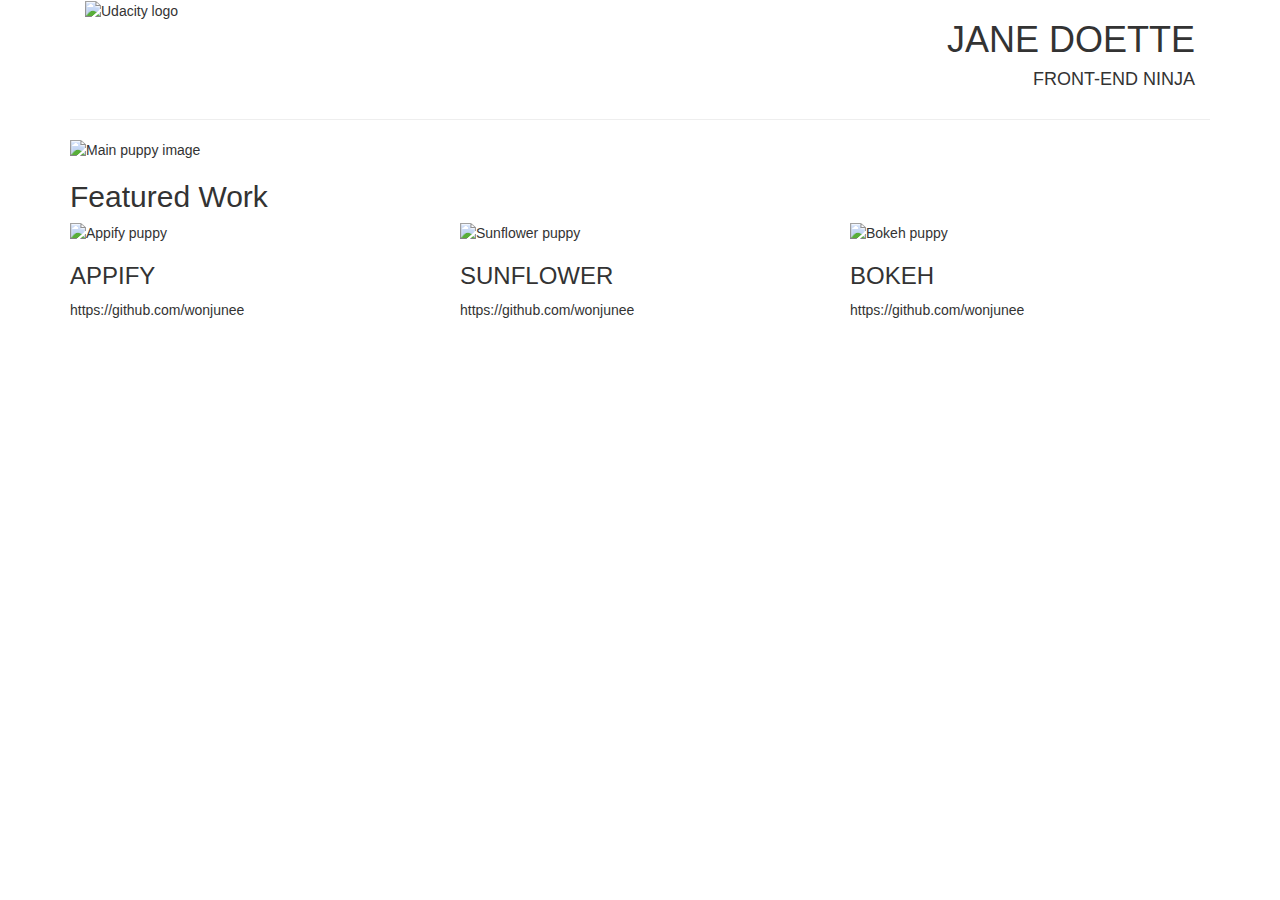
==== bootstrap-prestructure/index.html @ dd4de4e0 "added title name images and featured works" ====
<!DOCTYPE html>
<html lang="en">
	<head>
		<meta charset="utf-8">
		<meta http-equiv="X-UA-Compatible" content="IE=edge">
		<meta name="viewport" content="width=device-width, initial-scale=1">
		<title>Puppy Portfolio</title>
		<link rel="stylesheet" href="css/bootstrap.min.css">
	</head>
	<body>
		<div class="container">
			<div class="col-md-6">
				<img src="http://placekitten.com/100/100" alt="Udacity logo">
			</div>
			<div class="col-md-6 text-right text-uppercase">
				<h1>Jane Doette</h1>
				<h4>Front-end Ninja</h4>
			</div>
			<div class="row">
				<div class="col-md-12">
					<hr>
				</div>
			</div>
			<div class="row">
				<div class="col-md-12">
					<img class="img-responsive" src="http://placekitten.com/960/300" alt="Main puppy image">
				</div>
			</div>
			<div class="row">
				<div class="col-md-12">
					<h2>Featured Work</h2>
				</div>
			</div>
			<div class="row">
				<div class="col-md-4">
					<img class="img-responsive" src="http://placekitten.com/300/200" alt="Appify puppy">
					<h3 class="text-uppercase">Appify</h3>
					<p>https://github.com/wonjunee</p>
				</div>
				<div class="col-md-4">
					<img class="img-responsive" src="http://placekitten.com/300/200" alt="Sunflower puppy">
					<h3 class="text-uppercase">Sunflower</h3>
					<p>https://github.com/wonjunee</p>
				</div>
				<div class="col-md-4">
					<img class="img-responsive" src="http://placekitten.com/300/200" alt="Bokeh puppy">
					<h3 class="text-uppercase">Bokeh</h3>
					<p>https://github.com/wonjunee</p>
				</div>
			</div>
		</div>
	</body>
</html>
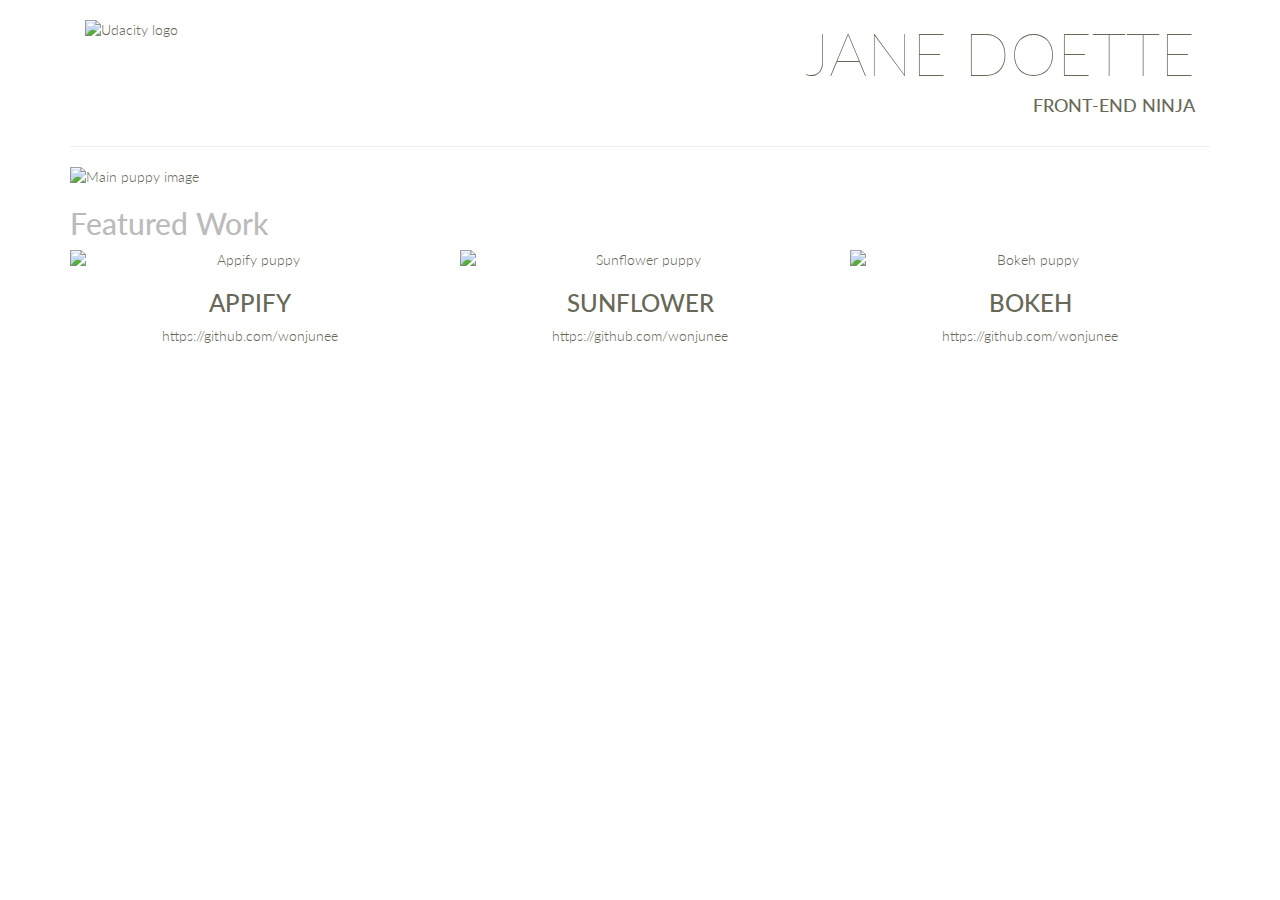
==== commit 79005365: "added few more classes at the title section" ====
--- a/bootstrap-prestructure/index.html
+++ b/bootstrap-prestructure/index.html
@@ -5,15 +5,17 @@
 		<meta http-equiv="X-UA-Compatible" content="IE=edge">
 		<meta name="viewport" content="width=device-width, initial-scale=1">
 		<title>Puppy Portfolio</title>
+		<link href="https://fonts.googleapis.com/css?family=Lato:100,300" rel="stylesheet">
 		<link rel="stylesheet" href="css/bootstrap.min.css">
+		<link rel="stylesheet" href="css/style.css">
 	</head>
 	<body>
 		<div class="container">
 			<div class="col-md-6">
-				<img src="http://placekitten.com/100/100" alt="Udacity logo">
+				<img class="title-logo" src="http://placekitten.com/100/100" alt="Udacity logo">
 			</div>
 			<div class="col-md-6 text-right text-uppercase">
-				<h1>Jane Doette</h1>
+				<h1 class="title-super text-thin">Jane Doette</h1>
 				<h4>Front-end Ninja</h4>
 			</div>
 			<div class="row">
@@ -28,10 +30,10 @@
 			</div>
 			<div class="row">
 				<div class="col-md-12">
-					<h2>Featured Work</h2>
+					<h2 class="text-muted">Featured Work</h2>
 				</div>
 			</div>
-			<div class="row">
+			<div class="row text-center">
 				<div class="col-md-4">
 					<img class="img-responsive" src="http://placekitten.com/300/200" alt="Appify puppy">
 					<h3 class="text-uppercase">Appify</h3>
--- a/bootstrap-prestructure/css/style.css
+++ b/bootstrap-prestructure/css/style.css
@@ -0,0 +1,21 @@
+body {
+	font-family: 'Lato', sans-serif;
+	color: #676858;
+	font-weight: 300;
+}
+
+.text-muted {
+	color: #BCBBBB;
+}
+
+.text-thin {
+	font-weight: 100;
+}
+
+.title-super {
+	font-size: 60px;
+}
+
+.title-logo {
+	margin-top: 20px;
+}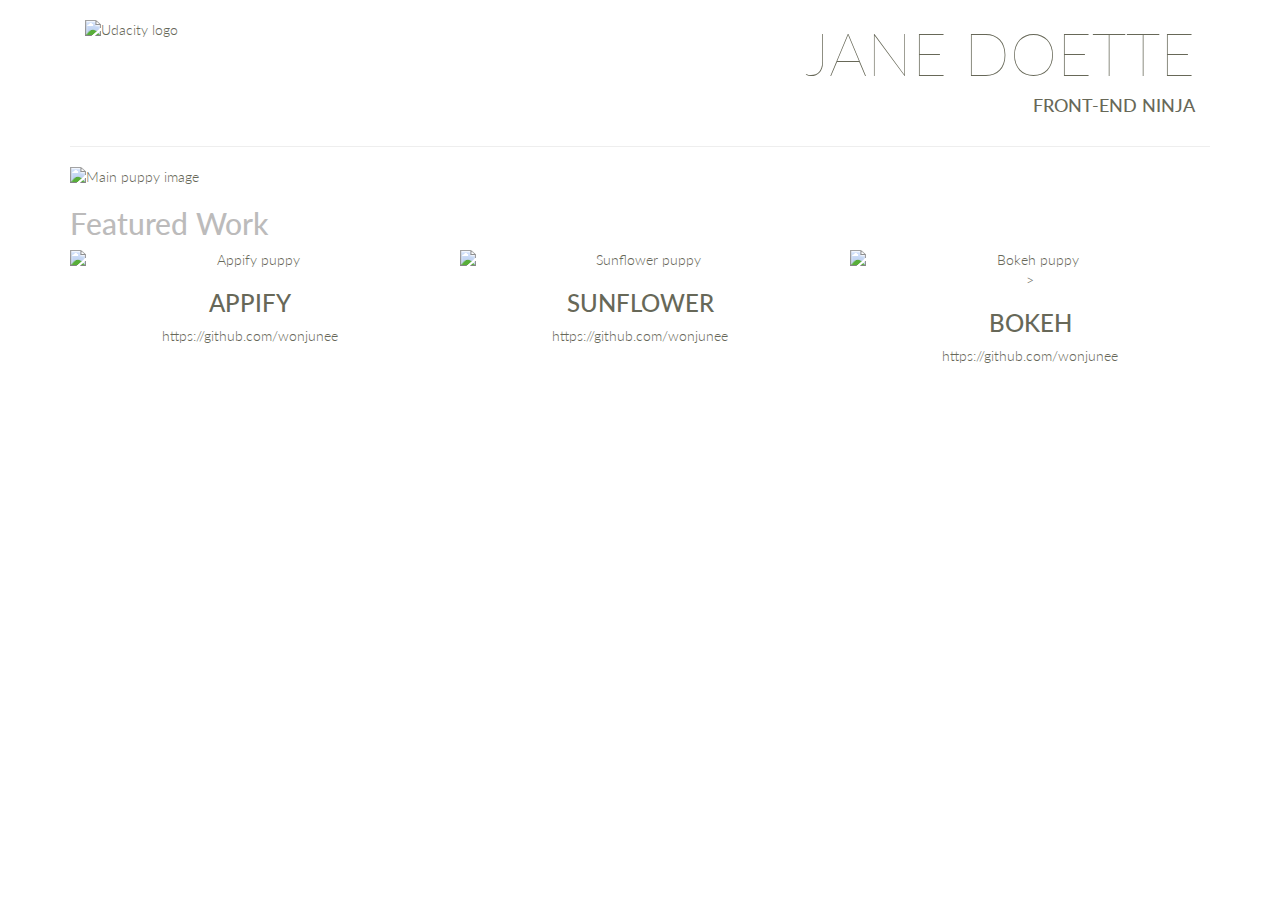
==== commit e25d1af1: "modal added" ====
--- a/bootstrap-prestructure/index.html
+++ b/bootstrap-prestructure/index.html
@@ -8,6 +8,8 @@
 		<link href="https://fonts.googleapis.com/css?family=Lato:100,300" rel="stylesheet">
 		<link rel="stylesheet" href="css/bootstrap.min.css">
 		<link rel="stylesheet" href="css/style.css">
+		<script type="text/javascript" src="js/jquery-3.1.0.min.js"></script>
+		<script type="text/javascript" src="js/bootstrap.min.js"></script>
 	</head>
 	<body>
 		<div class="container">
@@ -34,22 +36,72 @@
 				</div>
 			</div>
 			<div class="row text-center">
-				<div class="col-md-4">
-					<img class="img-responsive" src="http://placekitten.com/300/200" alt="Appify puppy">
+				<div class="col-md-4 btn">
+					<img class="img-responsive" src="http://placekitten.com/300/200" alt="Appify puppy" data-toggle="modal" data-target="#Appify">
 					<h3 class="text-uppercase">Appify</h3>
 					<p>https://github.com/wonjunee</p>
 				</div>
 				<div class="col-md-4">
-					<img class="img-responsive" src="http://placekitten.com/300/200" alt="Sunflower puppy">
+					<img class="img-responsive" src="http://placekitten.com/300/200" alt="Sunflower puppy" data-toggle="modal" data-target="#Sunflower">
 					<h3 class="text-uppercase">Sunflower</h3>
 					<p>https://github.com/wonjunee</p>
 				</div>
 				<div class="col-md-4">
-					<img class="img-responsive" src="http://placekitten.com/300/200" alt="Bokeh puppy">
+					<img class="img-responsive" src="http://placekitten.com/300/200" alt="Bokeh puppy" data-toggle="modal" data-target="#Bokeh">>
 					<h3 class="text-uppercase">Bokeh</h3>
 					<p>https://github.com/wonjunee</p>
 				</div>
 			</div>
 		</div>
+
+	    <!-- Modal -->
+	    <div class="modal fade" id="Appify" tabindex="-1" role="dialog" aria-labelledby="myModalLabel" aria-hidden="true">
+	        <div class="modal-dialog">
+	            <div class="modal-content">
+	                <div class="modal-header">
+	                    <h4 class="modal-title" id="myModalLabel">Favorite App Page</h4>
+	                </div>
+	                <div class="modal-body">
+		                    <img class="img-responsive center-block" src="http://placekitten.com/300/200" alt="Sunflower puppy">
+	                    This was my first project in this class. I learned a lot about HTML and CSS.
+	                </div>
+	                <div class="modal-footer">
+	                    <button type="button" class="btn btn-default" data-dismiss="modal">Close</button>
+	                </div>
+	            </div>
+	        </div>
+	    </div>
+	    <div class="modal fade" id="Sunflower" tabindex="-1" role="dialog" aria-labelledby="myModalLabel" aria-hidden="true">
+	        <div class="modal-dialog">
+	            <div class="modal-content">
+	                <div class="modal-header">
+	                    <h4 class="modal-title" id="myModalLabel">Favorite App Page</h4>
+	                </div>
+	                <div class="modal-body">
+	                    <img class="img-responsive center-block" src="http://placekitten.com/300/200" alt="Sunflower puppy">
+	                    This was my second project in this class. I learned a lot about HTML and CSS.
+	                </div>
+	                <div class="modal-footer">
+	                    <button type="button" class="btn btn-default" data-dismiss="modal">Close</button>
+	                </div>
+	            </div>
+	        </div>
+	    </div>
+	    <div class="modal fade" id="Bokeh" tabindex="-1" role="dialog" aria-labelledby="myModalLabel" aria-hidden="true">
+	        <div class="modal-dialog">
+	            <div class="modal-content">
+	                <div class="modal-header">
+	                    <h4 class="modal-title" id="myModalLabel">Favorite App Page</h4>
+	                </div>
+	                <div class="modal-body">
+	                    <img class="img-responsive center-block" src="http://placekitten.com/300/200" alt="Sunflower puppy">
+	                    This was my third project in this class. I learned a lot about HTML and CSS.
+	                </div>
+	                <div class="modal-footer">
+	                    <button type="button" class="btn btn-default" data-dismiss="modal">Close</button>
+	                </div>
+	            </div>
+	        </div>
+	    </div>
 	</body>
 </html>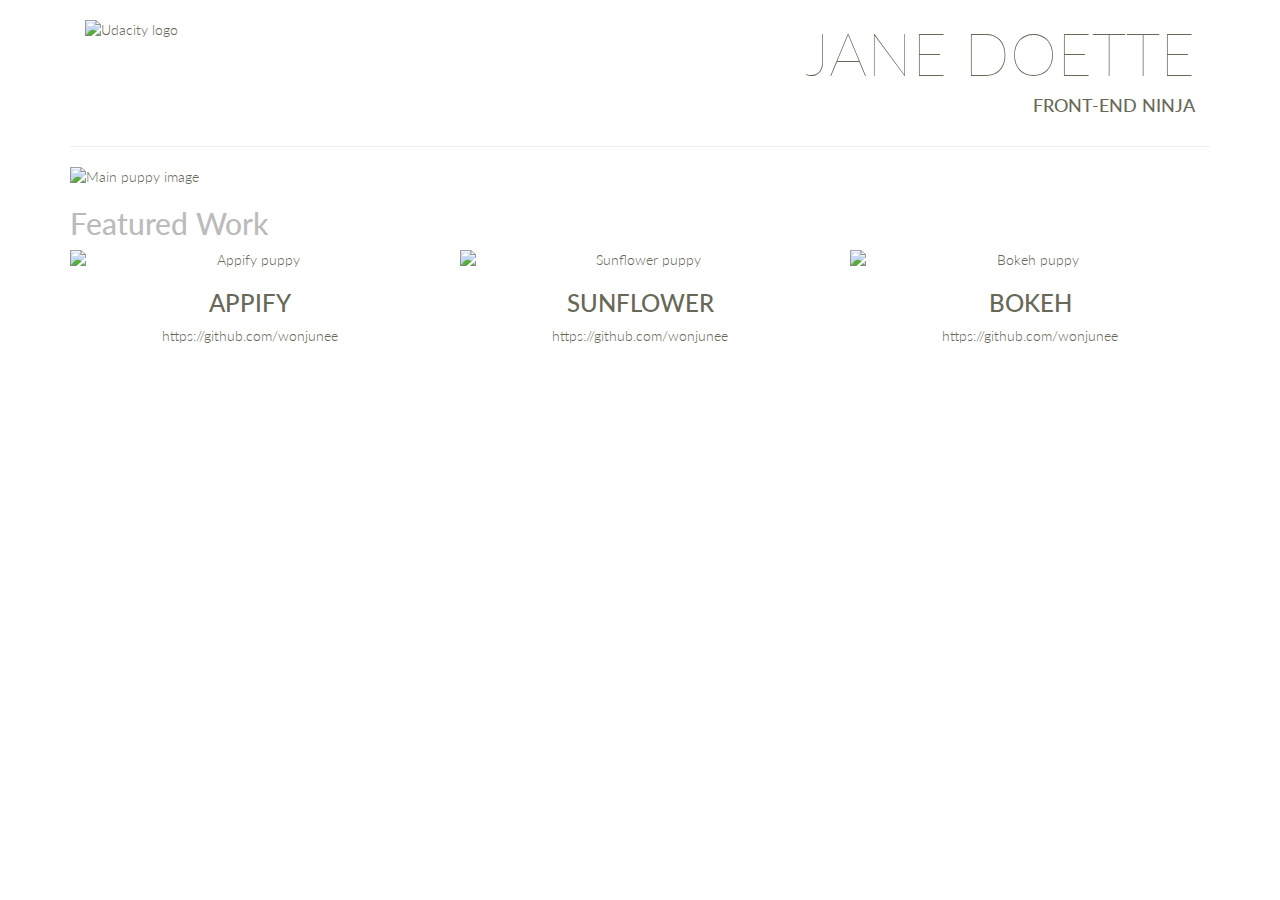
==== commit f5f40612: "deleted one '>'" ====
--- a/bootstrap-prestructure/index.html
+++ b/bootstrap-prestructure/index.html
@@ -47,7 +47,7 @@
 					<p>https://github.com/wonjunee</p>
 				</div>
 				<div class="col-md-4">
-					<img class="img-responsive" src="http://placekitten.com/300/200" alt="Bokeh puppy" data-toggle="modal" data-target="#Bokeh">>
+					<img class="img-responsive" src="http://placekitten.com/300/200" alt="Bokeh puppy" data-toggle="modal" data-target="#Bokeh">
 					<h3 class="text-uppercase">Bokeh</h3>
 					<p>https://github.com/wonjunee</p>
 				</div>
